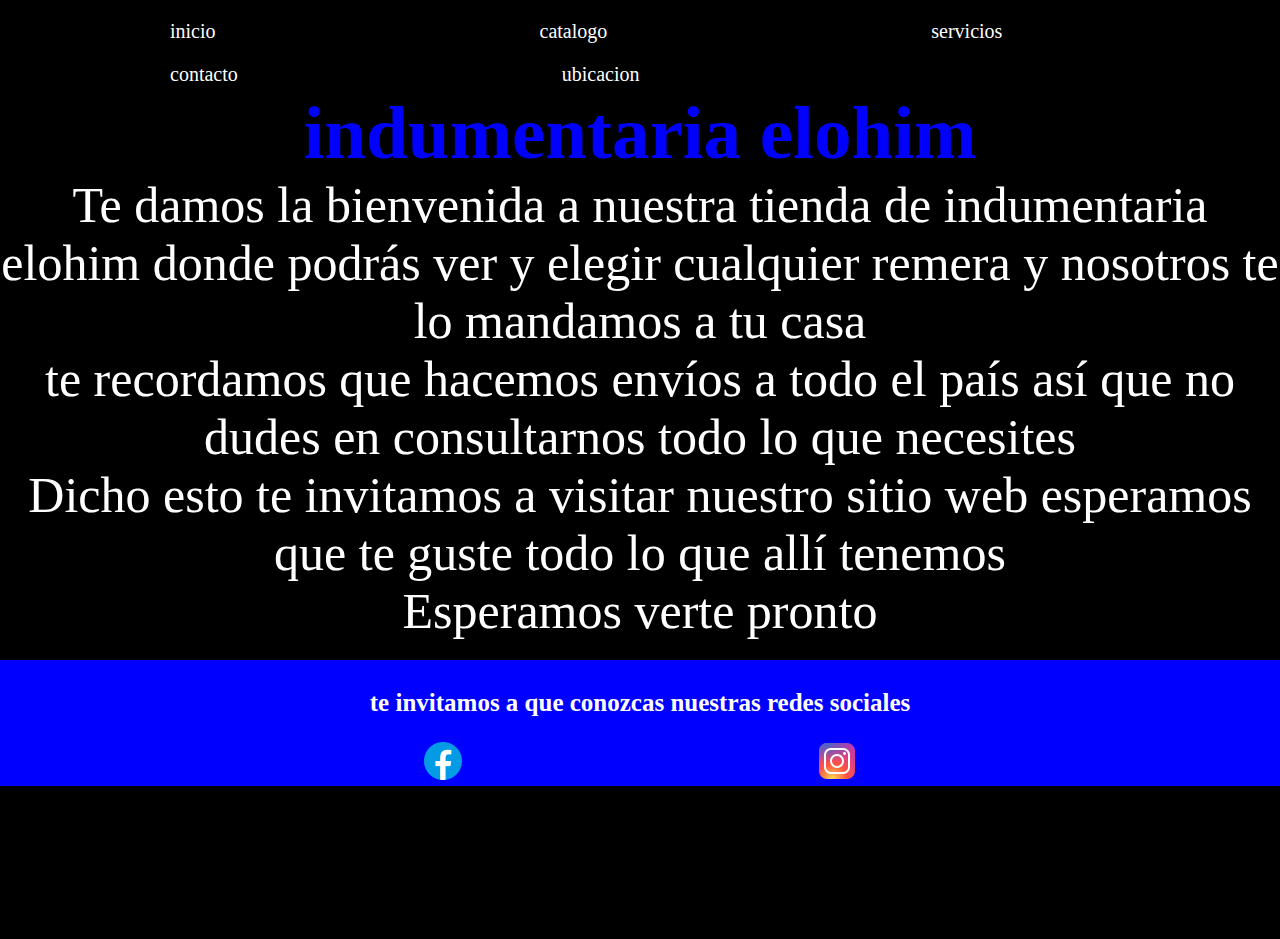
==== index.html @ cede8418 "perdon por tardar tanto con esto" ====
<!DOCTYPE html>
<html lang="en">
<head>
    <meta charset="UTF-8">
    <meta http-equiv="X-UA-Compatible" content="IE=edge">
    <meta name="viewport" content="width=device-width, initial-scale=1.0">
    <link href="https://cdn.jsdelivr.net/npm/bootstrap@5.3.0-alpha1/dist/css/bootstrap.min.css" rel="stylesheet" integrity="sha384-GLhlTQ8iRABdZLl6O3oVMWSktQOp6b7In1Zl3/Jr59b6EGGoI1aFkw7cmDA6j6gD" crossorigin="anonymous">
    <link rel="stylesheet" href="./estilos/style.css" />
    <title>induentaria elohin</title>
</head>
<body>
    <!-- aca esta la barra de navegacion -->
    <header>
        <nav>
            <ui>
                <li>
                    <a href="./index.html">inicio</a>
                </li>
                <li>
                    <a href="./seccion/catalogo.html">catalogo</a>
                </li>
                <li>
                    <a href="./seccion/servicios.html">servicios</a>
                </li>
                <li>
                    <a href="./seccion/contacto.html">contacto</a>
                </li>
                <li>
                    <a href="./seccion/ubicacion.html">ubicacion</a>
                </li>
            </ui>
        </nav>

    </header>
    <!-- a partir de aca empiezo a armar el cuerpo principal de este html -->
    <main>
        <h1>indumentaria elohim</h1>
    </main>
    <section>
        <p>Te damos la bienvenida a nuestra tienda de indumentaria elohim donde podrás ver y elegir cualquier remera y nosotros te lo mandamos a tu casa</p>
        <p>te recordamos que hacemos envíos a todo el país así que no dudes en consultarnos todo lo que necesites</p>
        <p>Dicho esto te invitamos a visitar nuestro sitio web  esperamos que te guste todo lo que allí tenemos</p>
        <p>Esperamos verte pronto </p>
    </section>
    <footer>
    <h3>te invitamos a que conozcas nuestras redes sociales</h3>
    <ui>
        <li>
            <a href="https://www.facebook.com/miguelito.partusa1" target="_blank"><img src="./iconos/facebook.png" alt="este es el icono de facebook el cual te llevara directamente a su cuenta"></a>
        </li>
        </ui>
        <ui>
        <li>
            <a href="https://www.instagram.com/" target="_blank"><img src="./iconos/instagram.png" alt="este es el icono de instagram el cual te llevara directamente a su cuenta"></a>
        </li>
    </ui>
    </footer>
    <script src="https://cdn.jsdelivr.net/npm/bootstrap@5.3.0-alpha1/dist/js/bootstrap.bundle.min.js" integrity="sha384-w76AqPfDkMBDXo30jS1Sgez6pr3x5MlQ1ZAGC+nuZB+EYdgRZgiwxhTBTkF7CXvN" crossorigin="anonymous"></script>
</body>
</html>
---- estilos/style.css ----
*{
    box-sizing: border-box;
    padding: 0;
    margin: 0;
}
body{
    background-color: black;
}

/* este es el css de la nav */

header{
    width: 100%;
    height: 10vh;
}

.navbar navbar-expand-lg bg-body-tertiary{
    background-color: blue;
    width: 100%;
    display: flex;
    align-items: center;
    justify-content: space-between;
    padding: 2,5px;
}
ui, li{
    list-style-type: none;
    display: inline-block;
    margin: 10px;
}
a{
    text-decoration: none;
    padding: 150px;
    color: white;
    font-size: 20px;
}

header, li, a:hover{
    cursor: pointer;
    border-radius: 2px 2px 2px 2px solid white;
    color: black;
}

/* no se si esta bien la mezcla de los colores */

h1{
    color: blue;
    font-size: 75px;
    text-align: center;
}
h2{
    color: blue;
    font-size: 75px;
    text-align: center;
}

/* aca estan todos los "p" del proyecto */

p{
    color: white;
    font-size: 50px;
    text-align: center;
    justify-content: center;
}


/* desde aca voy a trabajar el catalogo.html */

.card1{
    width: 400px;
    height: 400px;
    float: left;
    margin: auto;
    color: blue;
}

.card2{
    width: 400px;
    height: 400px;
    display: block;
    flex-direction: row;
    justify-content: center;
    margin: auto;
    color: blue;
}

.imagen{
    width: 9.5rem;
    height: 9.5rem;
}

/* desde aca planeo agregar grid para crear una tabla con algunos datos del producto */

.container text-center{
    display: grid;
    grid-template-columns:  repeat(auto auto auto);
    grid-template-rows: repeat(auto auto auto);
    word-spacing: 20px;
    font-size: 20px;
    background-color: black;
    color: #fff;
}

.col{
    border: 1px solid blue;
    padding: 10px;
    display: grid;
    display: grid;
    grid-template-rows: repeat(auto auto auto);
    display: flex;
    justify-content: center;
    color: #fff;
}

.grid-items{
    border: 1px solid blue;
    padding: 10px;
    display: grid;
    grid-template-rows: repeat(auto auto auto auto);
}

/* desde aca voy a trabajar el servicios.html */

.estampados{
    width: 400px;
    height: 400px;
    display: flex;
    flex-direction: row;
}

/* desde aca voy a empezar a trabajar con el contacto.html */

.flex-conteiner{
    display: flex;
    align-items: center;
    flex-wrap: wrap;
    justify-content: center;
    background-color: #444;
    margin: 50px 30px;
}
h2{
    color: white;
    text-align: left;
}
.form{
    min-width: 400px;
    flex: 1;
    text-align: right;
    padding: 30px;
}
.form__input{
    width: 100%;
    padding: 7px;
    margin: 6px 0px;
    border: none;
    border-bottom: 3px solid black;
    background-color: transparent;
    color: white;
}
.form__input:focus{
    background: linear-gradient(to button, transparent, #333);
    background-color:#333 #333;
    outline: none;
    border-bottom: 3px solid;
}
.form__img{
    flex: 1;
    padding: 10px;
    display: flex;
}
.form__img img{
    width: 60%;
    margin: auto;
    border-radius: 50%;
    background-color: black;
    padding: 10px;
}
.form__textarea{
    min-width: 140px;
}
.boton{
    font-size: 25px;
    padding: 5px;
    margin: 5px;
    color: white;
    background-color: black;
    border: none;
    border-radius: 20px;
    justify-content: center;
    align-items: center;
}
.boton:hover{
    cursor: pointer;
    background-color: white;
    color: black;
}

/* aclaro que me fui encontrando con unos problemas en mi codigo que no los pude resolver */
/* desde aca voy a empezar a trabajar con el "footer"  */

footer{
    width: 100%;
    height: 14vh;
    display: inline-block;
    text-align: center;
    justify-content: center;
    padding: 1vh;
    background-color: blue;
}

footer, h3{
    text-align: center;
    justify-content: center;
    font-size: 25px;
    color: white;
    margin-top: 20px;
}

a{
    text-decoration: none;
    text-align: center;
    justify-content: center;
    color: white;
    padding: 150px;
}

@media (min-width: 576px){

}
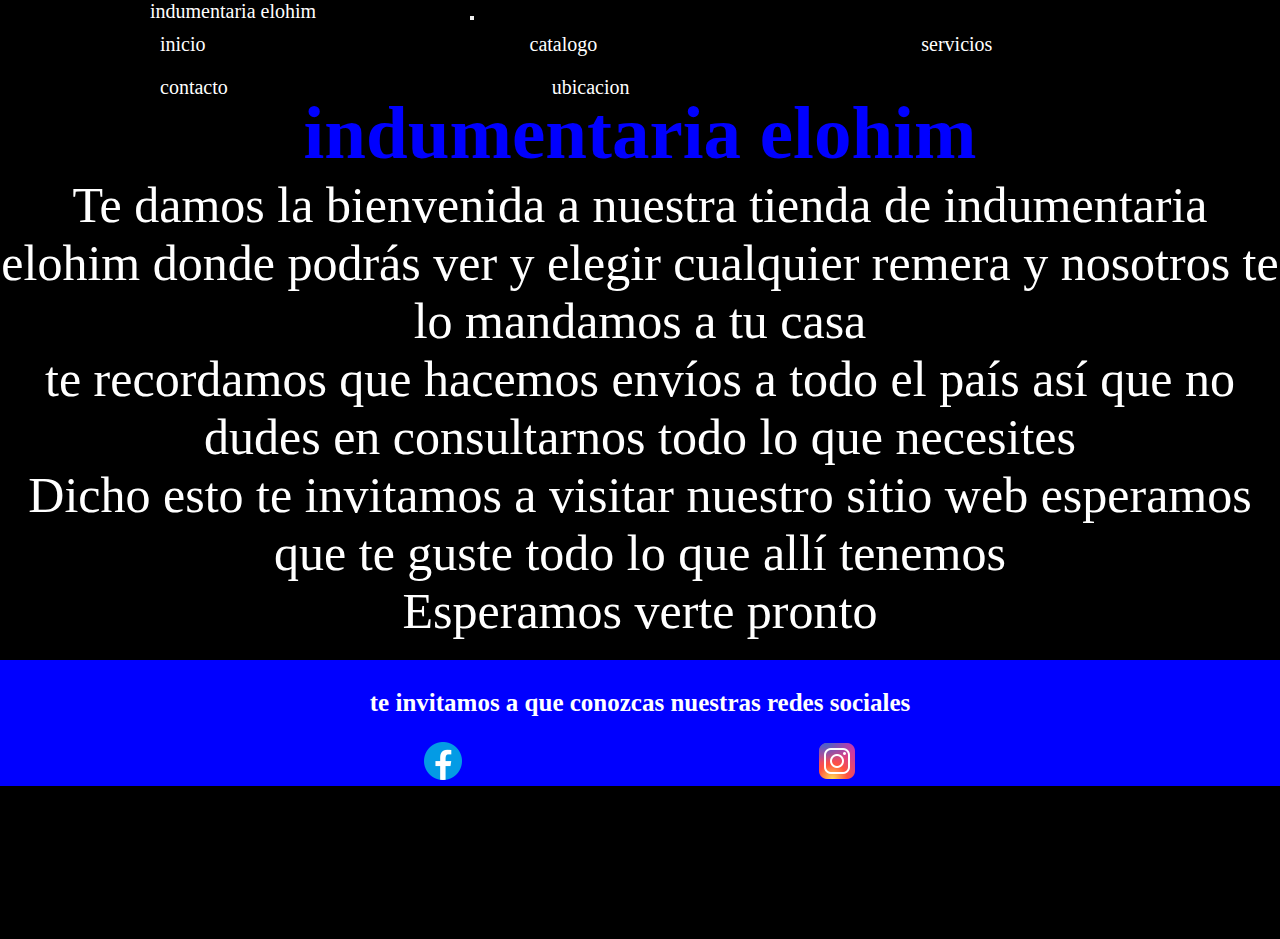
==== commit d76b30df: "esta es la primera ves que subo un repo" ====
--- a/index.html
+++ b/index.html
@@ -11,26 +11,33 @@
 <body>
     <!-- aca esta la barra de navegacion -->
     <header>
-        <nav>
-            <ui>
-                <li>
-                    <a href="./index.html">inicio</a>
-                </li>
-                <li>
-                    <a href="./seccion/catalogo.html">catalogo</a>
-                </li>
-                <li>
-                    <a href="./seccion/servicios.html">servicios</a>
-                </li>
-                <li>
-                    <a href="./seccion/contacto.html">contacto</a>
-                </li>
-                <li>
-                    <a href="./seccion/ubicacion.html">ubicacion</a>
-                </li>
-            </ui>
-        </nav>
-
+        <nav class="navbar navbar-expand-lg bg-body-tertiary">
+  <div class="container-fluid">
+    <a class="navbar-brand" href="#">indumentaria elohim</a>
+    <button class="navbar-toggler" type="button" data-bs-toggle="collapse" data-bs-target="#navbarSupportedContent" aria-controls="navbarSupportedContent" aria-expanded="false" aria-label="Toggle navigation">
+      <span class="navbar-toggler-icon"></span>
+    </button>
+    <div class="collapse navbar-collapse" id="navbarSupportedContent">
+      <ul class="navbar-nav me-auto mb-2 mb-lg-0">
+        <li class="nav-item">
+          <a class="nav-link active" aria-current="page" href="./index.html">inicio</a>
+        </li>
+        <li class="nav-item">
+          <a class="nav-link" href="./seccion/catalogo.html">catalogo</a>
+        </li>
+        <li class="nav-item">
+          <a class="nav-link" href="./seccion/servicios.html">servicios</a>
+        </li>
+        <li class="nav-item">
+          <a class="nav-link" href="./seccion/contacto.html">contacto</a>
+        </li>
+        <li class="nav-item">
+          <a class="nav-link" href="./seccion/ubicacion.html">ubicacion</a>
+        </li>
+      </ul>
+    </div>
+  </div>
+</nav>
     </header>
     <!-- a partir de aca empiezo a armar el cuerpo principal de este html -->
     <main>
--- a/estilos/style.css
+++ b/estilos/style.css
@@ -14,13 +14,14 @@
     height: 10vh;
 }
 
-.navbar navbar-expand-lg bg-body-tertiary{
+.mi-navbar{
     background-color: blue;
     width: 100%;
     display: flex;
     align-items: center;
     justify-content: space-between;
-    padding: 2,5px;
+    padding: 2,
+    5px;
 }
 ui, li{
     list-style-type: none;
@@ -29,15 +30,9 @@
 }
 a{
     text-decoration: none;
-    padding: 150px;
-    color: white;
+    padding: 50px;
+    color: black;
     font-size: 20px;
-}
-
-header, li, a:hover{
-    cursor: pointer;
-    border-radius: 2px 2px 2px 2px solid white;
-    color: black;
 }
 
 /* no se si esta bien la mezcla de los colores */
@@ -123,8 +118,13 @@
 .estampados{
     width: 400px;
     height: 400px;
-    display: flex;
-    flex-direction: row;
+    float: left;
+    margin: 15rem;
+}
+
+.estampados:hover{
+    transform: scale(2);
+    
 }
 
 /* desde aca voy a empezar a trabajar con el contacto.html */
@@ -223,6 +223,198 @@
     padding: 150px;
 }
 
-@media (min-width: 576px){
-
+@media screen and (max-width: 990px){
+h1{
+    color: yellow;
+    font-size: 37,5px;
+    text-align: center;
+}
+h2{
+    color: blue;
+    font-size: 37,5px;
+    text-align: center;}
+p{
+    color: white;
+    font-size: 25px;
+    text-align: center;
+    justify-content: center;
+}
+.card1{
+    width: 200px;
+    height: 200px;
+    float: left;
+    margin: auto;
+    color: blue;
+}
+
+.card2{
+    width: 200px;
+    height: 200px;
+    display: block;
+    flex-direction: row;
+    justify-content: center;
+    margin: auto;
+    color: blue;
+}
+.estampados{
+    width: 200px;
+    height: 200px;
+    float: left;
+    margin: 15rem;
+}
+footer{
+    width: 100%;
+    height: 14vh;
+    display: inline-block;
+    text-align: center;
+    justify-content: center;
+    padding: 1vh;
+    background-color: white;
+}
+footer, h3{
+    text-align: center;
+    justify-content: center;
+    font-size: 25px;
+    color: black;
+    margin-top: 20px;
+}
+a{
+    text-decoration: none;
+    text-align: center;
+    justify-content: center;
+    color: white;
+    padding: 75px;
+}
+}
+
+@media screen and (max-width: 768px){
+h1{
+    color: red;
+    font-size: 37,5px;
+    text-align: center;
+}
+h2{
+    color: blue;
+    font-size: 37,5px;
+    text-align: center;}
+p{
+    color: white;
+    font-size: 25px;
+    text-align: center;
+    justify-content: center;
+}
+.card1{
+    width: 200px;
+    height: 200px;
+    float: left;
+    margin: auto;
+    color: blue;
+}
+
+.card2{
+    width: 200px;
+    height: 200px;
+    display: block;
+    flex-direction: row;
+    justify-content: center;
+    margin: auto;
+    color: blue;
+}
+.estampados{
+    width: 200px;
+    height: 200px;
+    float: left;
+    margin: 15rem;
+}
+footer{
+    width: 100%;
+    height: 14vh;
+    display: inline-block;
+    text-align: center;
+    justify-content: center;
+    padding: 1vh;
+    background-color: white;
+}
+footer, h3{
+    text-align: center;
+    justify-content: center;
+    font-size: 25px;
+    color: black;
+    margin-top: 20px;
+}
+a{
+    text-decoration: none;
+    text-align: center;
+    justify-content: center;
+    color: white;
+    padding: 75px;
+}
+}
+
+@media screen and (max-width: 1024px){
+h1{
+    color: blue;
+    font-size: 37,5px;
+    text-align: center;
+}
+h2{
+    color: blue;
+    font-size: 37,5px;
+    text-align: center;}
+p{
+    color: white;
+    font-size: 25px;
+    text-align: center;
+    justify-content: center;
+}
+.card1{
+    width: 200px;
+    height: 200px;
+    float: left;
+    margin: auto;
+    color: blue;
+}
+
+.card2{
+    width: 200px;
+    height: 200px;
+    display: block;
+    flex-direction: row;
+    justify-content: center;
+    margin: auto;
+    color: blue;
+}
+.estampados{
+    width: 200px;
+    height: 200px;
+    float: left;
+    margin: 15rem;
+}
+.estampados:hover{
+    transform: scale(2);
+
+}
+footer{
+    width: 100%;
+    height: 14vh;
+    display: inline-block;
+    text-align: center;
+    justify-content: center;
+    padding: 1vh;
+    background-color: white;
+}
+footer, h3{
+    text-align: center;
+    justify-content: center;
+    font-size: 25px;
+    color: black;
+    margin-top: 20px;
+}
+a{
+    text-decoration: none;
+    text-align: center;
+    justify-content: center;
+    color: white;
+    padding: 75px;
+}
 }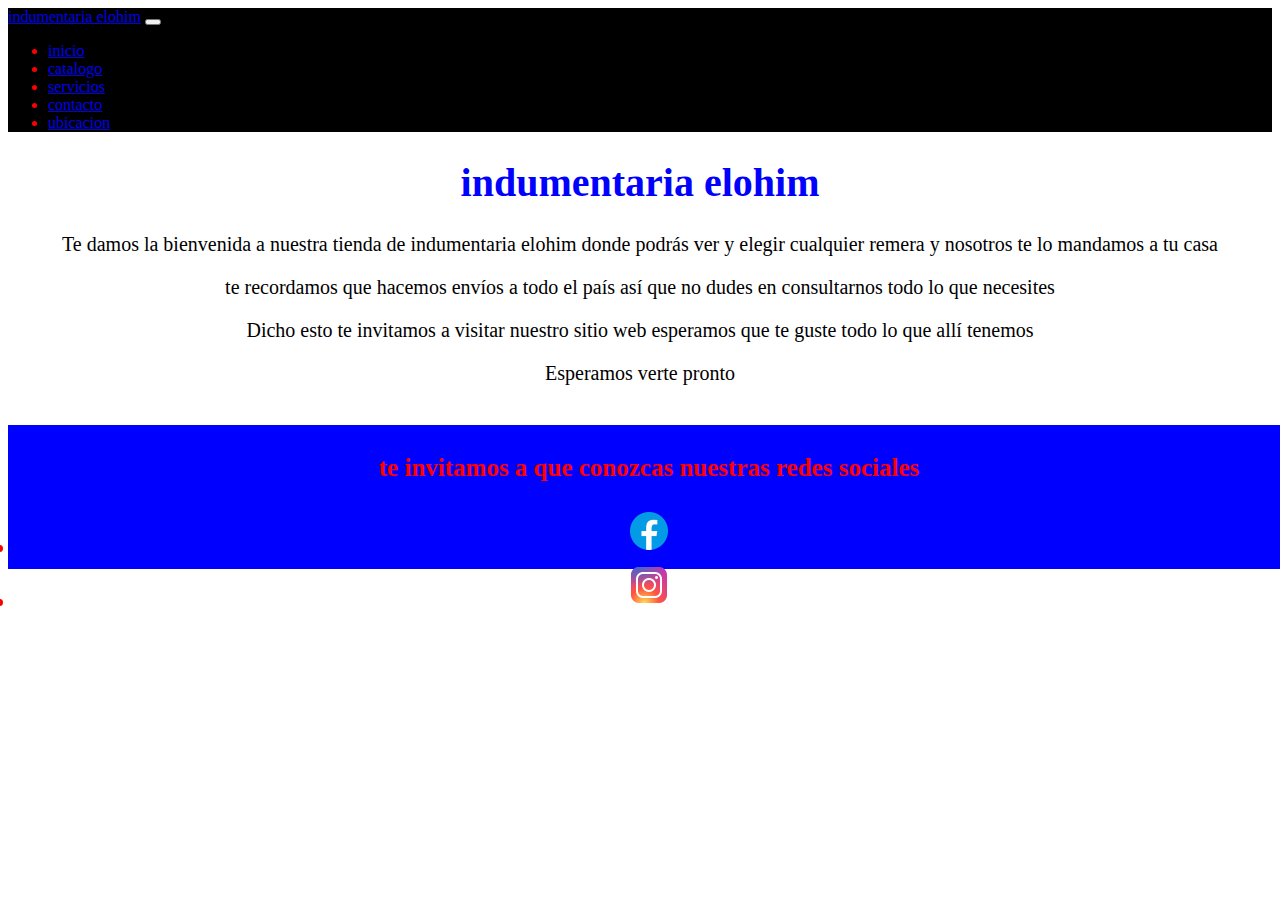
==== commit 8b9977b3: "tercer pre-entrega de desarrollo web" ====
--- a/index.html
+++ b/index.html
@@ -4,18 +4,20 @@
     <meta charset="UTF-8">
     <meta http-equiv="X-UA-Compatible" content="IE=edge">
     <meta name="viewport" content="width=device-width, initial-scale=1.0">
+    <meta name="description" content="Hacemos remeras por encargo, hacemos remeras de talles especiales, del color que vos quieras, del talle que vos quieras y la cantidad que vos quieras. También hacemos estampados, hacemos tus diseños o si ya los tienes hechos podemos estamparlos.">
+    <meta name="keywords" content="Remeras, remeras con logos, remeras estampadas, remeras en talles espaciales, diseños personalizados, trabajos por encargo, envíos a todo el país.">
     <link href="https://cdn.jsdelivr.net/npm/bootstrap@5.3.0-alpha1/dist/css/bootstrap.min.css" rel="stylesheet" integrity="sha384-GLhlTQ8iRABdZLl6O3oVMWSktQOp6b7In1Zl3/Jr59b6EGGoI1aFkw7cmDA6j6gD" crossorigin="anonymous">
-    <link rel="stylesheet" href="./estilos/style.css" />
+    <link rel="stylesheet" href="./css/style.css" /> 
     <title>induentaria elohin</title>
 </head>
 <body>
     <!-- aca esta la barra de navegacion -->
     <header>
         <nav class="navbar navbar-expand-lg bg-body-tertiary">
-  <div class="container-fluid">
-    <a class="navbar-brand" href="#">indumentaria elohim</a>
-    <button class="navbar-toggler" type="button" data-bs-toggle="collapse" data-bs-target="#navbarSupportedContent" aria-controls="navbarSupportedContent" aria-expanded="false" aria-label="Toggle navigation">
-      <span class="navbar-toggler-icon"></span>
+          <div class="container-fluid">
+            <a class="navbar-brand" href="#">indumentaria elohim</a>
+              <button class="navbar-toggler" type="button" data-bs-toggle="collapse" data-bs-target="#navbarSupportedContent" aria-controls="navbarSupportedContent" aria-expanded="false" aria-label="Toggle navigation">
+                <span class="navbar-toggler-icon"></span>
     </button>
     <div class="collapse navbar-collapse" id="navbarSupportedContent">
       <ul class="navbar-nav me-auto mb-2 mb-lg-0">
@@ -23,16 +25,16 @@
           <a class="nav-link active" aria-current="page" href="./index.html">inicio</a>
         </li>
         <li class="nav-item">
-          <a class="nav-link" href="./seccion/catalogo.html">catalogo</a>
+          <a class="nav-link" href="./pages/catalogo.html">catalogo</a>
         </li>
         <li class="nav-item">
-          <a class="nav-link" href="./seccion/servicios.html">servicios</a>
+          <a class="nav-link" href="./pages/servicios.html">servicios</a>
         </li>
         <li class="nav-item">
-          <a class="nav-link" href="./seccion/contacto.html">contacto</a>
+          <a class="nav-link" href="./pages/contacto.html">contacto</a>
         </li>
         <li class="nav-item">
-          <a class="nav-link" href="./seccion/ubicacion.html">ubicacion</a>
+          <a class="nav-link" href="./pages/ubicacion.html">ubicacion</a>
         </li>
       </ul>
     </div>
@@ -42,13 +44,13 @@
     <!-- a partir de aca empiezo a armar el cuerpo principal de este html -->
     <main>
         <h1>indumentaria elohim</h1>
-    </main>
     <section>
         <p>Te damos la bienvenida a nuestra tienda de indumentaria elohim donde podrás ver y elegir cualquier remera y nosotros te lo mandamos a tu casa</p>
         <p>te recordamos que hacemos envíos a todo el país así que no dudes en consultarnos todo lo que necesites</p>
         <p>Dicho esto te invitamos a visitar nuestro sitio web  esperamos que te guste todo lo que allí tenemos</p>
         <p>Esperamos verte pronto </p>
     </section>
+    </main>
     <footer>
     <h3>te invitamos a que conozcas nuestras redes sociales</h3>
     <ui>
--- a/css/style.css
+++ b/css/style.css
@@ -0,0 +1,437 @@
+Nav {
+  Background: black;
+}
+Nav Ui {
+  background: blue;
+}
+Nav Ui a {
+  background: red;
+}
+
+Header {
+  Color: red;
+}
+
+h1 {
+  color: blue;
+  font-size: 40px;
+  text-align: center;
+}
+
+h2 {
+  color: blue;
+  font-size: 38px;
+  text-align: center;
+  color: red;
+  text-align: left;
+}
+
+h5 {
+  color: black;
+  font-size: 20px;
+  display: flex;
+  text-align: center;
+  justify-content: center;
+}
+
+p {
+  color: red;
+  font-size: 35px;
+  text-align: center;
+  justify-content: center;
+  color: black;
+  font-size: 20px;
+}
+
+.card1 {
+  width: 400px;
+  height: 400px;
+  float: left;
+  margin: auto;
+  background-color: blue;
+  color: black;
+  font-size: 20px;
+}
+
+.card2 {
+  width: 400px;
+  height: 400px;
+  display: block;
+  flex-direction: row;
+  float: inline-end;
+  justify-content: center;
+  margin: auto;
+  color: blue;
+}
+
+.imagen {
+  width: 30rem;
+  height: 30rem;
+}
+
+.card-footer {
+  background-color: blue;
+  color: red;
+  font-size: 20px;
+  display: flex;
+  text-align: center;
+  justify-content: center;
+}
+
+.container text-center {
+  display: grid;
+  grid-template-columns: repeat(auto auto auto);
+  grid-template-rows: repeat(auto auto auto);
+  word-spacing: 20px;
+  font-size: 20px;
+  background-color: black;
+  color: red;
+}
+
+.col {
+  border: 1px solid blue;
+  padding: 10px;
+  display: grid;
+  display: grid;
+  grid-template-rows: repeat(auto auto auto);
+  display: flex;
+  justify-content: center;
+  color: red;
+}
+
+.grid-items {
+  border: 1px solid blue;
+  padding: 10px;
+  display: grid;
+  grid-template-rows: repeat(auto auto auto auto);
+}
+
+.estampados {
+  width: 250px;
+  height: 250px;
+  float: left;
+  margin: 10rem;
+}
+.estampados:hover {
+  transform: scale(2);
+}
+
+.flex-conteiner {
+  display: flex;
+  align-items: center;
+  flex-wrap: wrap;
+  justify-content: center;
+  background-color: #444;
+  margin: 50px 30px;
+}
+
+.form {
+  min-width: 400px;
+  flex: 1;
+  text-align: right;
+  padding: 30px;
+}
+
+.form__input {
+  width: 100%;
+  padding: 7px;
+  margin: 6px 0px;
+  border: none;
+  border-bottom: 3px solid black;
+  background-color: transparent;
+  color: red;
+}
+.form__input:focus {
+  background: linear-gradient(to button, transparent, #333);
+  background-color: #333 #333;
+  outline: none;
+  border-bottom: 3px solid;
+}
+
+.form__img {
+  flex: 1;
+  padding: 10px;
+  display: flex;
+}
+.form__img img {
+  width: 60%;
+  margin: auto;
+  border-radius: 50%;
+  background-color: black;
+  padding: 10px;
+}
+
+.form__textarea {
+  min-width: 140px;
+}
+
+.boton {
+  font-size: 25px;
+  padding: 5px;
+  margin: 5px;
+  color: red;
+  background-color: black;
+  border: none;
+  border-radius: 20px;
+  justify-content: center;
+  align-items: center;
+}
+.boton:hover {
+  cursor: pointer;
+  background-color: red;
+  color: black;
+}
+
+footer {
+  width: 100%;
+  height: 14vh;
+  display: inline-block;
+  text-align: center;
+  justify-content: center;
+  padding: 1vh;
+  background-color: blue;
+  text-align: center;
+  justify-content: center;
+  font-size: 25px;
+  color: red;
+  margin-top: 20px;
+}
+
+h3 {
+  text-align: center;
+  justify-content: center;
+  font-size: 25px;
+  color: red;
+  margin-top: 20px;
+}
+
+@media screen and (max-width: 380px) {
+  h1 {
+    color: blue;
+    font-size: 25px;
+    text-align: center;
+  }
+  h2 {
+    color: blue;
+    font-size: 20px;
+    text-align: center;
+  }
+  h5 {
+    color: black;
+    font-size: 20px;
+    display: flex;
+    text-align: center;
+    justify-content: center;
+  }
+  p {
+    color: red;
+    font-size: 17px;
+    text-align: center;
+    justify-content: center;
+  }
+  .card1 {
+    width: 100px;
+    height: 100px;
+    float: left;
+    margin: auto;
+    color: blue;
+  }
+  .card2 {
+    width: 100px;
+    height: 100px;
+    display: block;
+    flex-direction: row;
+    justify-content: center;
+    margin: auto;
+    color: blue;
+  }
+  .estampados {
+    width: 200px;
+    height: 200px;
+    float: left;
+    margin: 10rem;
+  }
+  footer {
+    width: 100%;
+    height: 14vh;
+    display: inline-block;
+    text-align: center;
+    justify-content: center;
+    padding: 1vh;
+    background-color: red;
+    text-align: center;
+    justify-content: center;
+    font-size: 25px;
+    color: black;
+    margin-top: 20px;
+  }
+  h3 {
+    text-align: center;
+    justify-content: center;
+    font-size: 25px;
+    color: black;
+    margin-top: 20px;
+  }
+  a {
+    text-decoration: none;
+    text-align: center;
+    justify-content: center;
+    color: red;
+    padding: 75px;
+  }
+}
+@media screen and (max-width: 768px) {
+  h1 {
+    color: blue;
+    font-size: 37, 5px;
+    text-align: center;
+  }
+  h2 {
+    color: blue;
+    font-size: 37, 5px;
+    text-align: center;
+  }
+  h5 {
+    color: black;
+    font-size: 20px;
+    display: flex;
+    text-align: center;
+    justify-content: center;
+  }
+  p {
+    color: red;
+    font-size: 25px;
+    text-align: center;
+    justify-content: center;
+  }
+  .card1 {
+    width: 150px;
+    height: 150px;
+    float: left;
+    margin: auto;
+    color: blue;
+  }
+  .card2 {
+    width: 150px;
+    height: 150px;
+    display: block;
+    flex-direction: row;
+    justify-content: center;
+    margin: auto;
+    color: blue;
+  }
+  .estampados {
+    width: 200px;
+    height: 200px;
+    float: left;
+    margin: 15rem;
+  }
+  footer {
+    width: 100%;
+    height: 14vh;
+    display: inline-block;
+    text-align: center;
+    justify-content: center;
+    padding: 1vh;
+    background-color: red;
+    text-align: center;
+    justify-content: center;
+    font-size: 25px;
+    color: black;
+    margin-top: 20px;
+  }
+  h3 {
+    text-align: center;
+    justify-content: center;
+    font-size: 25px;
+    color: black;
+    margin-top: 20px;
+  }
+  a {
+    text-decoration: none;
+    text-align: center;
+    justify-content: center;
+    color: red;
+    padding: 75px;
+  }
+}
+@media screen and (max-width: 1024px) {
+  h1 {
+    color: blue;
+    font-size: 15px;
+    text-align: center;
+  }
+  h2 {
+    color: blue;
+    font-size: 25px;
+    text-align: center;
+  }
+  h5 {
+    color: black;
+    font-size: 20px;
+    display: flex;
+    text-align: center;
+    justify-content: center;
+  }
+  p {
+    color: red;
+    font-size: 20px;
+    text-align: center;
+    justify-content: center;
+  }
+  .card1 {
+    width: 200px;
+    height: 200px;
+    float: left;
+    margin: auto;
+    color: blue;
+  }
+  .card2 {
+    width: 150px;
+    height: 150px;
+    display: block;
+    flex-direction: row;
+    justify-content: center;
+    margin: auto;
+    color: blue;
+  }
+  .estampados {
+    width: 150px;
+    height: 150px;
+    float: left;
+    margin: 10rem;
+  }
+  .estampados:hover {
+    transform: scale(2);
+  }
+  footer {
+    width: 100%;
+    height: 14vh;
+    display: inline-block;
+    text-align: center;
+    justify-content: center;
+    padding: 1vh;
+    background-color: red;
+    text-align: center;
+    justify-content: center;
+    font-size: 25px;
+    color: black;
+    margin-top: 20px;
+  }
+  h3 {
+    text-align: center;
+    justify-content: center;
+    font-size: 25px;
+    color: black;
+    margin-top: 20px;
+  }
+  a {
+    text-decoration: none;
+    text-align: center;
+    justify-content: center;
+    color: red;
+    padding: 75px;
+  }
+}
+
+/*# sourceMappingURL=style.css.map */
